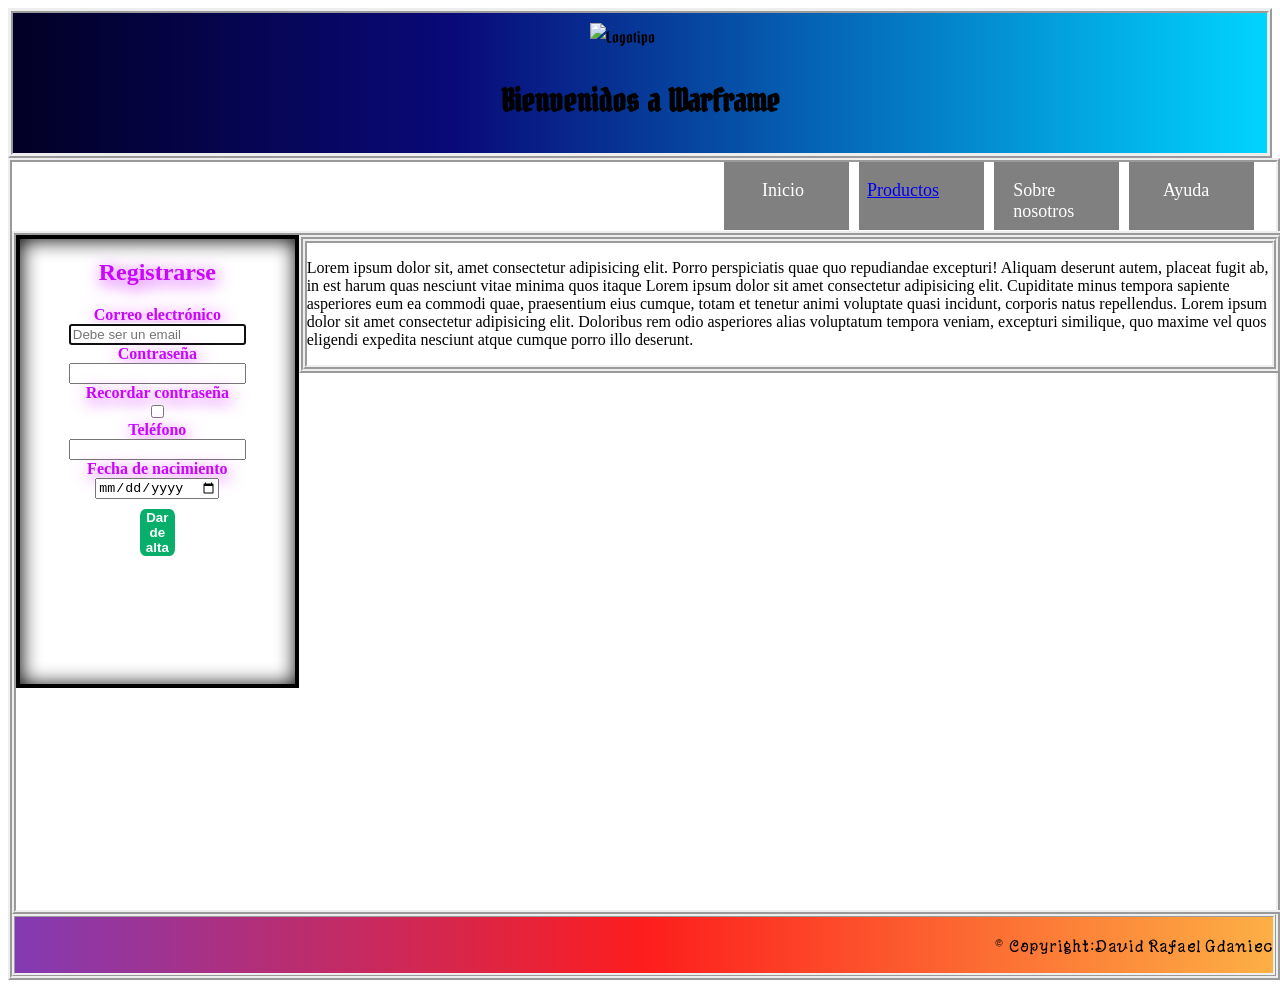
==== index2.HTML @ dece0717 "Página lm" ====
<!DOCTYPE html>
<html lang="en">
<head>
    <meta charset="UTF-8">
    <meta name="viewport" content="width=device-width, initial-scale=1.0">
    <link href="ESTILOS2.CSS" rel="stylesheet" type="text/css" media="screen">
    <link rel="preconnect" href="https://fonts.googleapis.com">
    <link rel="preconnect" href="https://fonts.gstatic.com" crossorigin>
    <link href="https://fonts.googleapis.com/css2?family=Bokor&family=Yuji+Mai&display=swap" rel="stylesheet">
    <title>índice</title>
</head>
<body>
    <header>
        
            <img src="https://logos-world.net/wp-content/uploads/2021/02/Warframe-Emblem.png" alt="Logotipo">
        
        <h1>Bienvenidos a Warframe</h1>
        
    </header>
    <div id="contenedor">
        <div>
        <nav>
            <div>
            <ul>Inicio</ul>
            </div>
            <div>
            <ul><a href="/Ejercicio 2/productos.HTML">Productos</a></ul>
            </div>
            <div>
            <ul>Sobre nosotros</ul>
            </div>
            <div>
            <ul>Ayuda</ul>
            </div>
        </nav>
        </div>
    <div>
        
    <main>
    
    <div id ="DMain">
        <aside>
        <form>
            <h2>Registrarse</h2>
            <label for="Correo">Correo electrónico</label>
            <input id="Correo" type="email" required autofocus placeholder="Debe ser un email">
            <label for="Contraseña">Contraseña</label>
            <input id="Contraseña" type="text" required>
            <label for="Contraseña">Recordar contraseña</label>
            <input type="checkbox"> 
            <label for="Teléfono">Teléfono</label>
            <input id="Teléfono" type="tel" pattern="\+?[0-9\s]+"> 
            <label for="FechaDeNacimiento">Fecha de nacimiento</label>
            <input id="FechaDeNacimiento" type="date">
            <label for="submit"></label>
            <button id="submit">Dar de alta</button>
            <div class = "Tooltip">
                <h2>Entra y descubre</h2>
            </div>
            
        </form>
        </aside>
        <div class = "artículo">
        <article>
            <p>Lorem ipsum dolor sit, amet consectetur adipisicing elit. Porro perspiciatis quae quo repudiandae excepturi! Aliquam deserunt autem, placeat fugit ab, in est harum quas nesciunt vitae minima quos itaque Lorem ipsum dolor sit amet consectetur adipisicing elit. Cupiditate minus tempora sapiente asperiores eum ea commodi quae, praesentium eius cumque, totam et tenetur animi voluptate quasi incidunt, corporis natus repellendus. Lorem ipsum dolor sit amet consectetur adipisicing elit. Doloribus rem odio asperiores alias voluptatum tempora veniam, excepturi similique, quo maxime vel quos eligendi expedita nesciunt atque cumque porro illo deserunt.</p>
        </article>
        </div>
        </div>
    </main>
    <footer>
        <p> &copy; Copyright:David Rafael Gdaniec</p>
    </footer>
    </div>
    
</body>
</html>
---- ESTILOS2.CSS ----
@keyframes animacion
{
0% {visibility: visible ;opacity: 0;}
50% {opacity: 1;}
}
header
{
font-family: "bokor", system-ui;
border: 5px ridge;
display: flex;
align-items: center;
flex-direction: column;
margin: 0;
background: linear-gradient(90deg, rgba(2,0,36,1) 0%, rgba(9,9,121,1) 35%, rgba(0,212,255,1) 100%);
}
#DMain
{
border: 4px ridge;
display: flex;
flex-direction: row;
flex-grow: 1;
justify-content: flex-start;
width: 100%;
}
img
{
width: 100px;
padding-top: 10px;
}

.Tooltip
{
background: linear-gradient(90deg, rgba(2,0,36,1) 0%, rgba(9,9,121,1) 35%, rgba(0,212,255,1) 100%);
border-radius: 46% 54% 46% 54% / 49% 56% 44% 51%;
visibility: hidden;
}
button
{
font-weight: bold;
border: none;
border-radius: 15%;
color: white;
width: 20%;
background-size: 9px;
background-color: rgb(8, 175, 106);
margin: 10px;
}
button:hover
{
background-color: green;
} 
button:hover ~ .Tooltip
{
visibility: visible;

} 
#contenedor
{
border: 4px ridge;
background-image: url(https://images5.alphacoders.com/114/thumb-1920-1142177.jpg);
background-size: cover;
display: flex;
flex-direction: column;
justify-content: flex-end;
flex-grow: 1;
width: 100%;
}
div > nav
{
width: 99%;
display: flex;
justify-content: flex-end;
margin-left: 1px;
}
nav > div
{
display: flex;
justify-content: flex-end;
width: 10%;
margin-bottom: 1px;
margin-right: 10px;
font-size: large;
background-color: gray;
color: white;
}
main
{
width: 100%;
}
main > div
{
display: flex;
flex-direction: column;
justify-content: center;
align-items: flex-start; 
height: 50vh;
padding-bottom: 25vh;
}
div > aside
{
display: flex;
align-items: flex-start;
width: 100%;
padding: 40px;
}
.artículo
{
border: 4px ridge;
display: flex;
flex-direction: row;
flex-wrap: wrap;
width: 100%;
}
article
{
border: 4px ridge;
display: flex;
flex-wrap: wrap;
width: 100%;
flex-grow: 1;
}
article > p
{
display: flex;
flex-wrap: wrap;
width: 80%;
flex-grow: 1;
}
aside > form
{
display: flex;
flex-direction: column;
align-items: center;
} 
div > aside
{
    display: flex;
    flex-direction: column;
    align-items: center;
    font-weight: bold;
    color: rgb(201, 7, 250);
    background-image: url(https://images4.alphacoders.com/772/thumb-1920-772234.png);
    background-size: cover;
    background-repeat: no-repeat;
    background-position: 5%;
    background-attachment: scroll;
    height: 45vh;
    width: 20%;
    
    border: 4px solid black;
    
    box-shadow: inset 1px 1px 20px black;
    text-shadow: 2px 4px 17px;
    padding-top: 0px;
    
}
footer
{
    background: linear-gradient( 90deg,#833ab4 0%, #fd1d1d 50% , #fcb045 100%);
    font-family: "Yuji Mai", serif;
    border: 3px ridge;
    display: flex;
    justify-content: flex-end;
    height: 50%;
    
}

div > ul
{
display: flex;
flex-direction: row;
justify-content: center;
height: 40px;
margin-bottom: 10px;
margin-right: 45px;
}
li
{
margin-left: 30px;
}
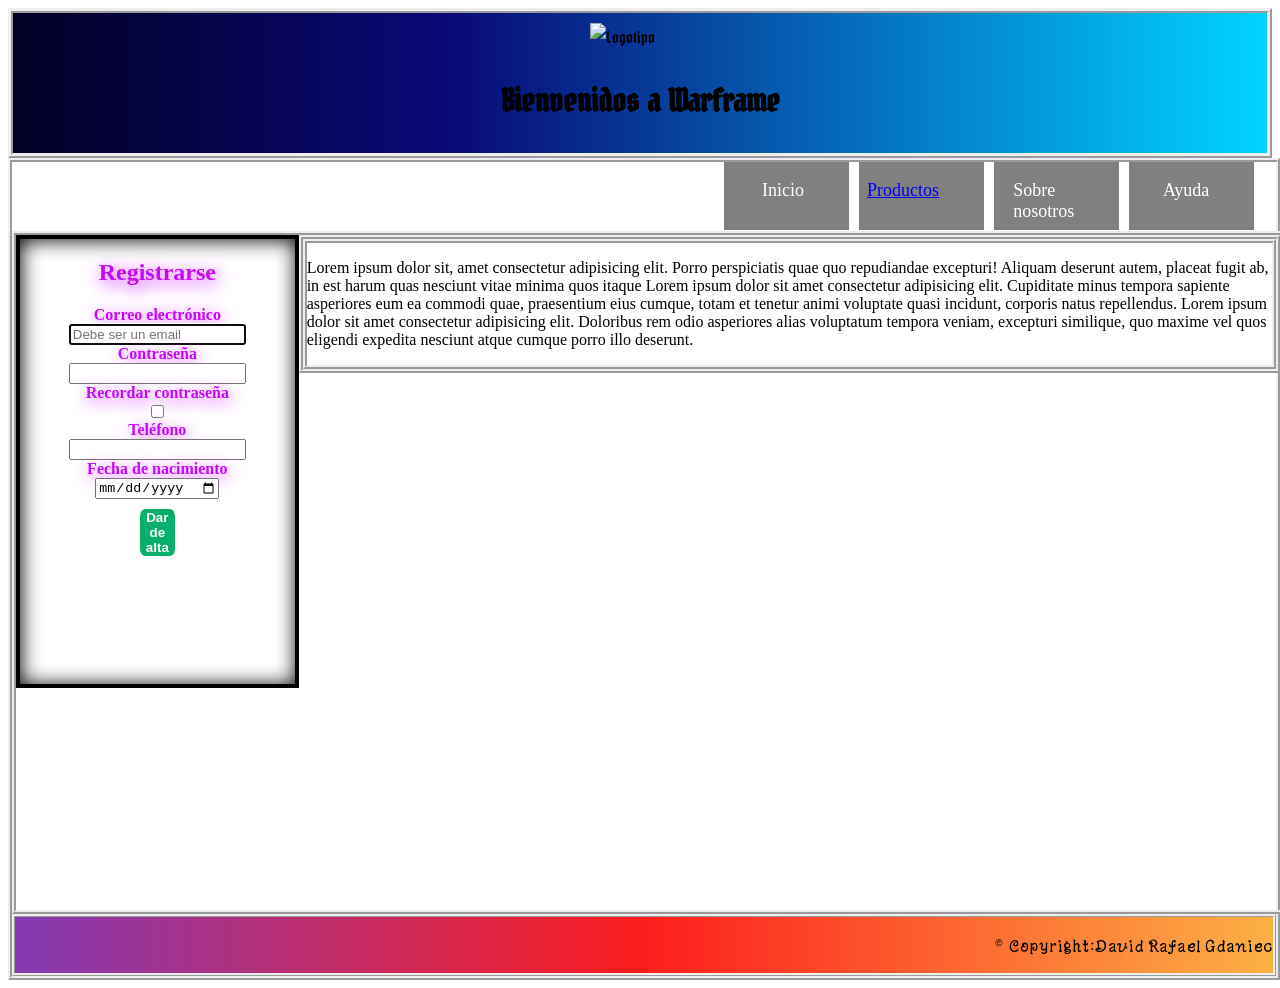
==== commit 95f14f34: "Update index2.HTML" ====
--- a/index2.HTML
+++ b/index2.HTML
@@ -24,7 +24,7 @@
             <ul>Inicio</ul>
             </div>
             <div>
-            <ul><a href="/Ejercicio 2/productos.HTML">Productos</a></ul>
+            <ul><a href="https://davidrafaelgdaniec.github.io/paginaLM/productos.HTML">Productos</a></ul>
             </div>
             <div>
             <ul>Sobre nosotros</ul>
@@ -73,4 +73,4 @@
     </div>
     
 </body>
-</html>+</html>
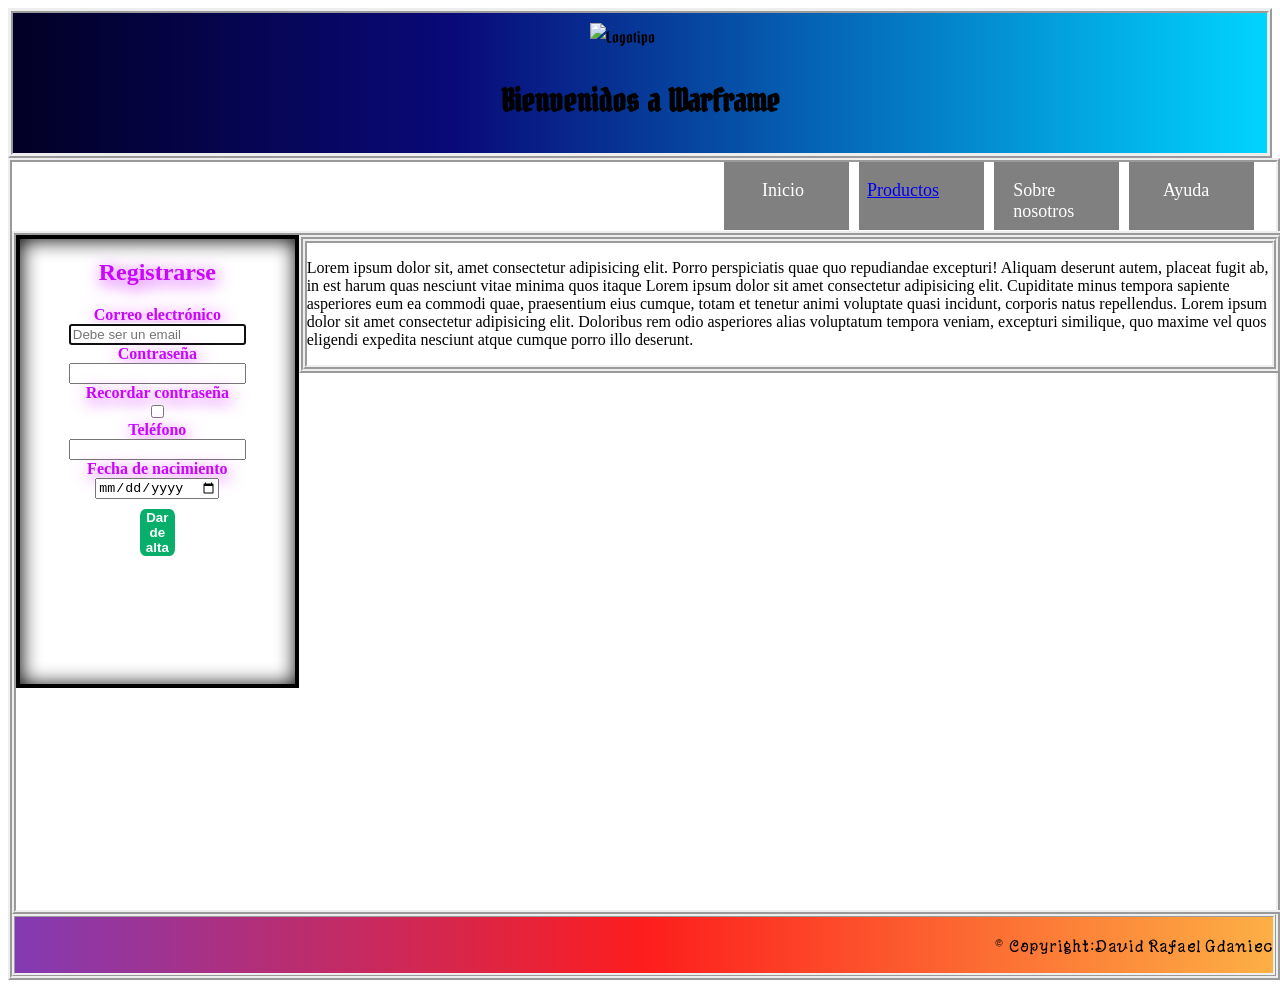
==== commit 040d37d9: "Up index2.HTML" ====
--- a/index2.HTML
+++ b/index2.HTML
@@ -24,7 +24,7 @@
             <ul>Inicio</ul>
             </div>
             <div>
-            <ul><a href="https://davidrafaelgdaniec.github.io/paginaLM/productos.HTML">Productos</a></ul>
+            <ul><a href="/productos.HTML">Productos</a></ul>
             </div>
             <div>
             <ul>Sobre nosotros</ul>
